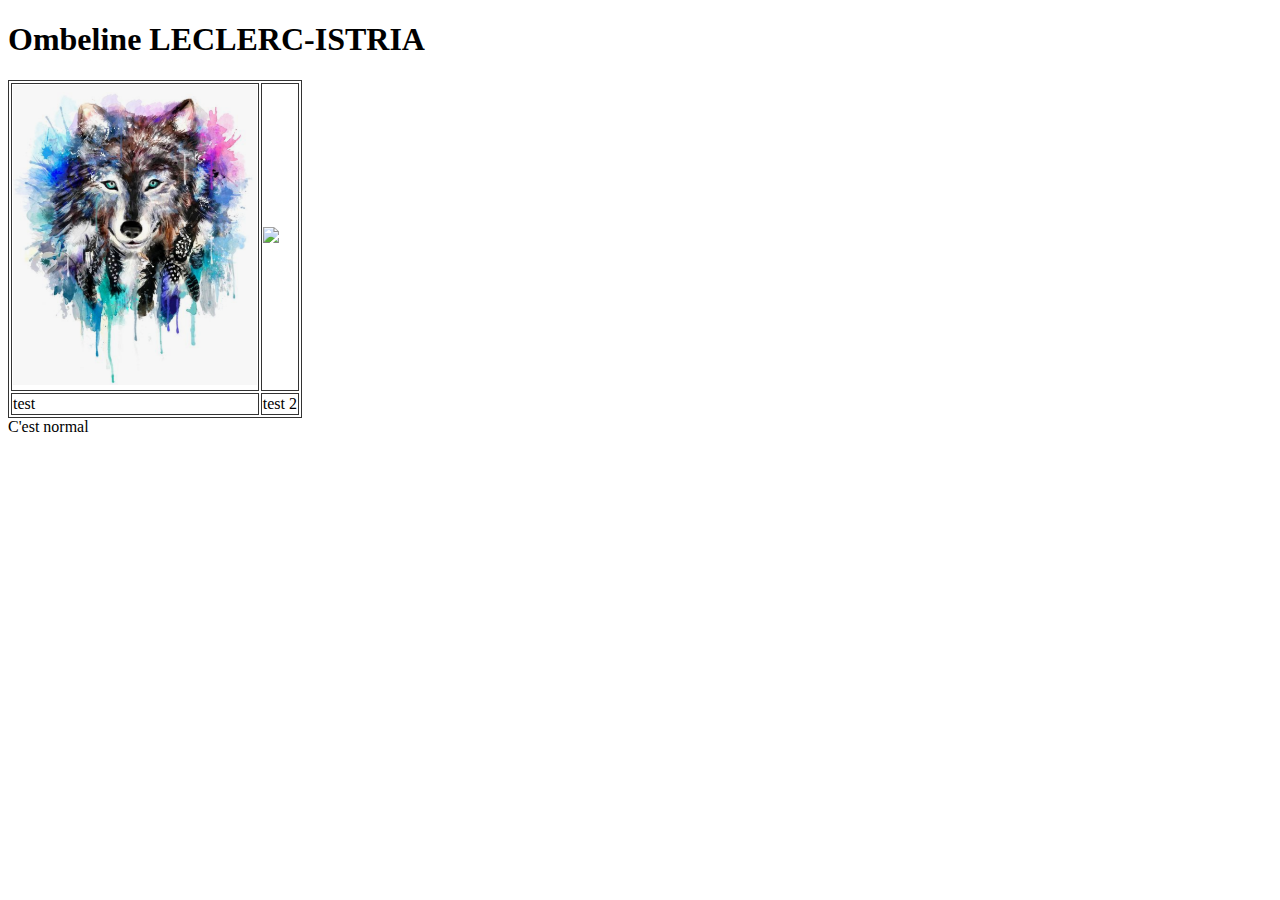
==== index.html @ 366f209b "decouverte" ====
<!DOCTYPE html>
<html>
<head>
	<link type="text/css" rel="stylesheet" href="style.css">
	<title>Mon site web 1</title>
</head>
<body>
	<header>
		<h1>Ombeline LECLERC-ISTRIA</h1>
	</header>
	

	<section>
		<table>
			<tr>
				<td>
					<img src="images/Loup.png" height="300"/>
				</td>
				<td>
					<img src="images/ecosse.png" height="300" />
				</td>
			</tr>

			<tr>
				<td> test</td>
				<td> test 2</td>
			</tr>

		</table>
			
	</section>
	
	

	<footer>
		C'est normal
	</footer>

</body>
</html>
---- style.css ----
table,
td {
    border: 1px solid #333;
}

thead,
tfoot {
    background-color: #333;
    color: #fff;
}
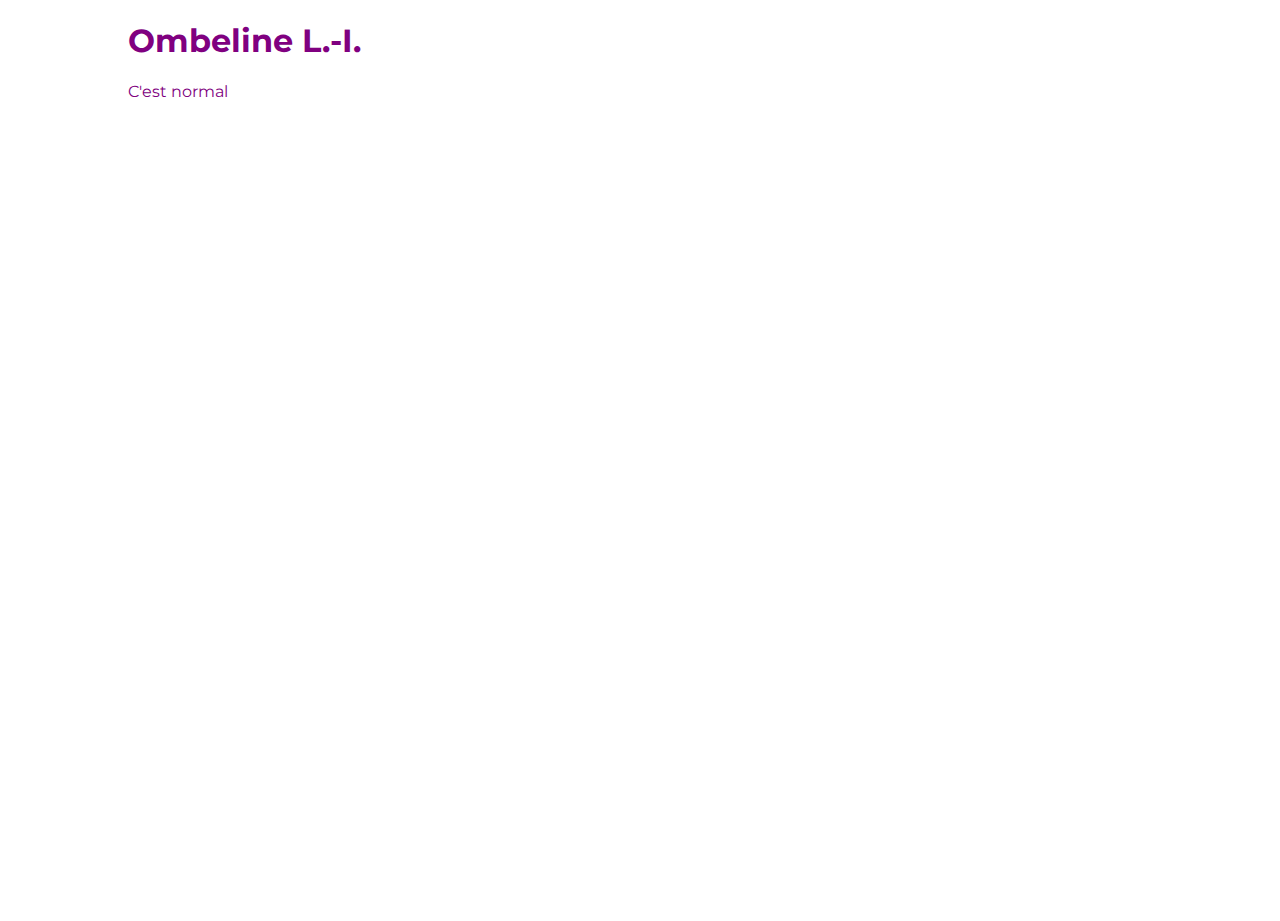
==== commit f36d19d5: "ajout d'une image en background sized à la bonne size" ====
--- a/index.html
+++ b/index.html
@@ -1,40 +1,30 @@
 <!DOCTYPE html>
 <html>
+
 <head>
 	<link type="text/css" rel="stylesheet" href="style.css">
+	<link href='https://fonts.googleapis.com/css?family=Montserrat' rel='stylesheet'>
 	<title>Mon site web 1</title>
 </head>
+
 <body>
-	<header>
-		<h1>Ombeline LECLERC-ISTRIA</h1>
-	</header>
-	
+	<div id="contener">
 
-	<section>
-		<table>
-			<tr>
-				<td>
-					<img src="images/Loup.png" height="300"/>
-				</td>
-				<td>
-					<img src="images/ecosse.png" height="300" />
-				</td>
-			</tr>
+		<header>
+			<h1>Ombeline L.-I.</h1>
+		</header>
+		
+		<article>
+			<div>
+				
+			</div>
 
-			<tr>
-				<td> test</td>
-				<td> test 2</td>
-			</tr>
 
-		</table>
-			
-	</section>
-	
-	
+			<footer>
+				C'est normal
+			</footer>
+		</article>
 
-	<footer>
-		C'est normal
-	</footer>
-
+	</div>
 </body>
 </html>--- a/style.css
+++ b/style.css
@@ -1,5 +1,28 @@
+html{
+	height:100%; margin:0;
+}
 
+body{
+	height: 100%;
+	margin: 0;
+	overflow: visible;
 
+	color: purple;
+/*	background-color: #d8da3d; */
+	font-family: 'Montserrat';
+}
+
+#contener {
+	margin: 0 auto;
+	width: 80%;
+	height: auto;
+	min-height: 100%;
+	background-image: url("images/ecosse.png");
+	background-repeat: no-repeat;
+	background-size: 100%;
+} 
+
+/*
 table,
 td {
     border: 1px solid #333;
@@ -9,4 +32,4 @@
 tfoot {
     background-color: #333;
     color: #fff;
-}+}*/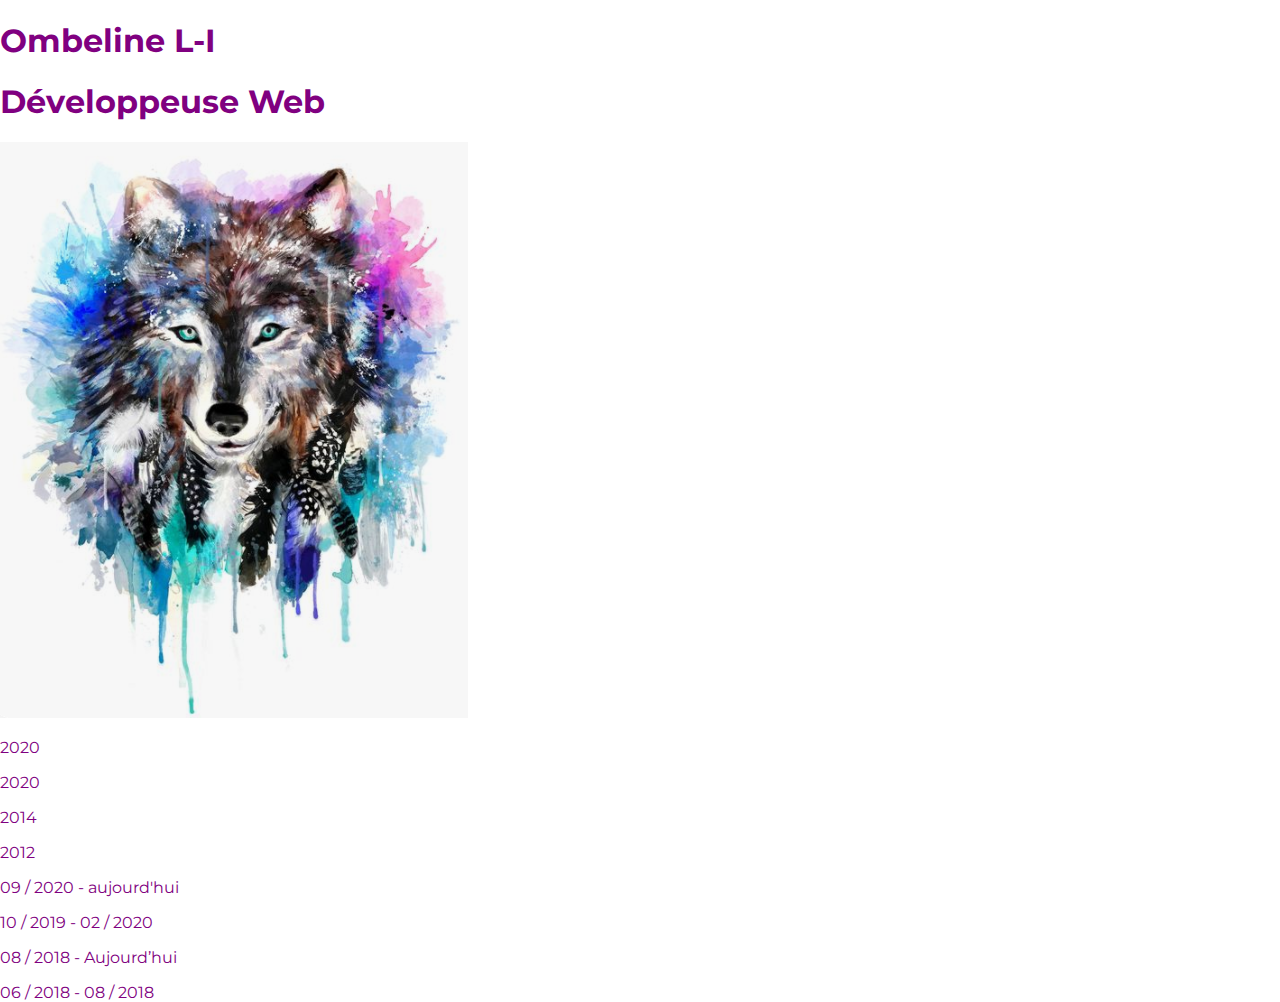
==== commit aa2680e8: "ajout de dates" ====
--- a/index.html
+++ b/index.html
@@ -1,30 +1,56 @@
 <!DOCTYPE html>
 <html>
 
-<head>
-	<link type="text/css" rel="stylesheet" href="style.css">
-	<link href='https://fonts.googleapis.com/css?family=Montserrat' rel='stylesheet'>
-	<title>Mon site web 1</title>
-</head>
+	<head>
+		<link type="text/css" rel="stylesheet" href="style.css">
+		<link href='https://fonts.googleapis.com/css?family=Montserrat' rel='stylesheet'>
+		<title>Mon site web 1</title>
+	</head>
 
-<body>
-	<div id="contener">
+	<body>
+		<div class="page">
+			<div class="TitreEtPhoto">
+				<div class="Titre">
+					<h1>Ombeline L-I</h1>
+					<h1>Développeuse Web</h1>
+				</div>
 
-		<header>
-			<h1>Ombeline L.-I.</h1>
-		</header>
-		
-		<article>
-			<div>
-				
+				<div classe="Photo">
+					<img src="images/Loup.png" alt="Photo de profil"/>
+				</div>
 			</div>
 
+			<div class="QuiSuisJe">
+				<div class="section"> <!-- DIPLOME & BREVETS -->
+					<div class="col-gauche">
+						<P>2020</P> <!-- UQAC -->
+						<p>2020</p> <!-- INSA -->
+						<p>2014</p> <!-- BAFA -->
+						<p>2012</p> <!-- PMM -->
+					</div>
+					<div class="col-droite">
+						
+					</div>
+				</div>
 
-			<footer>
-				C'est normal
-			</footer>
-		</article>
+				<div class="section"> <!-- Experience -->
+					<div class="col-gauche">
+						<p>09 / 2020 - aujourd'hui</p> <!-- NOW -->
+						<p>10 / 2019 - 02 / 2020</p> <!-- Bivwak -->
+						<p>08 / 2018 - Aujourd’hui</p> <!-- Kaino -->
+						<p>06 / 2018 - 08 / 2018</p> <!-- Thales -->
+					</div>
+				</div>
 
-	</div>
-</body>
+				<div class="section"> <!-- Compétences -->
+				</div>
+
+				<div class="section"> <!-- Langues -->
+				</div>
+
+				<div class="section"> <!-- Centres d'intérêts -->
+				</div>
+			</div>
+		</div>
+	</body>
 </html>